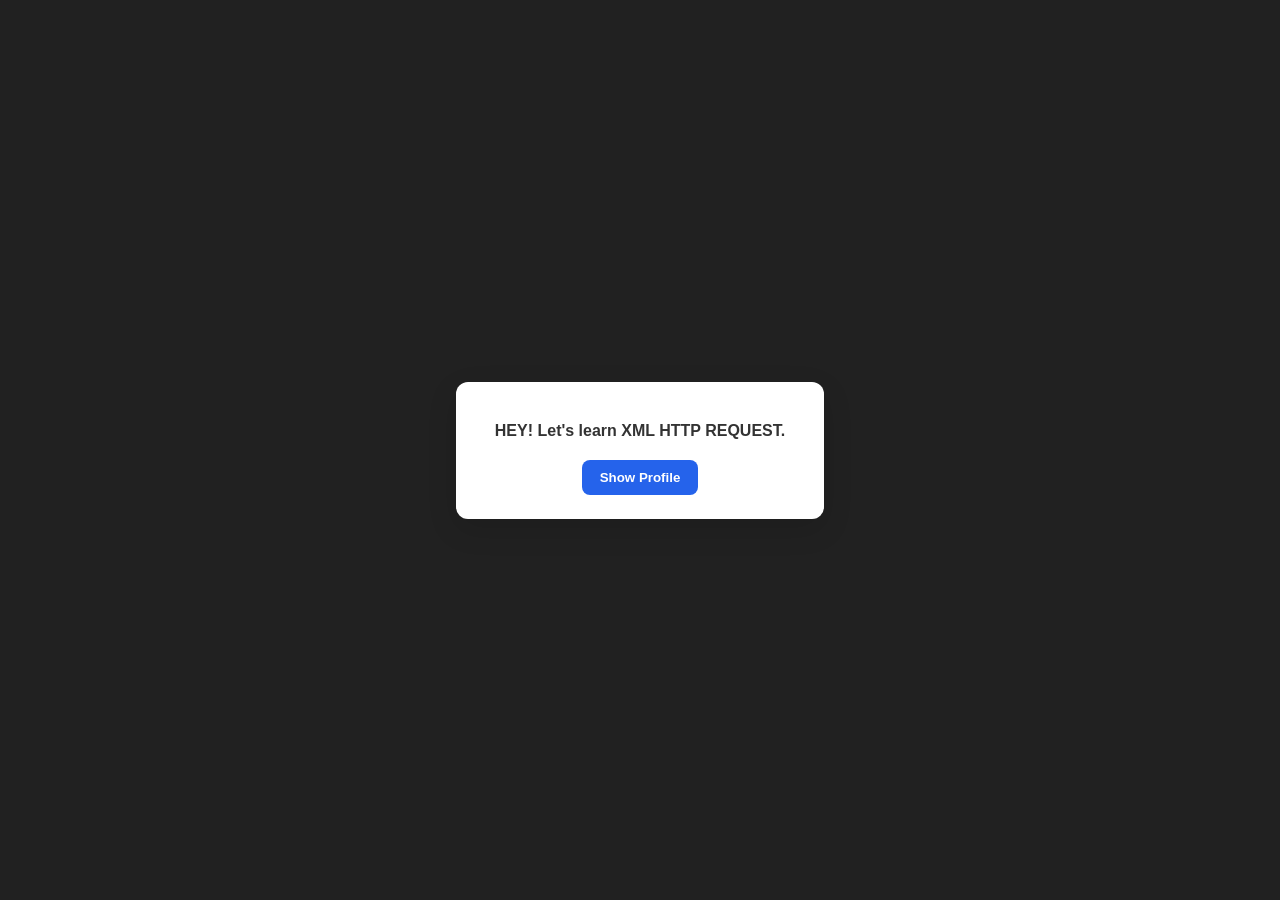
==== 08_advance_one/APIRequest.html @ cb6f441e "add files showcasing xmlhttprequest" ====
<!DOCTYPE html>
<html lang="en">

<head>
  <meta charset="UTF-8">
  <meta name="viewport" content="width=device-width, initial-scale=1.0">
  <title>XMLHttpRequest</title>
  <style>
    body {
      margin: 0;
      min-height: 100vh;
      display: flex;
      justify-content: center;
      align-items: center;
      font-family: Arial, sans-serif;
      background: #f4f6fb;
    }

    .profile-box {
      width: 320px;
      padding: 24px;
      text-align: center;
      background: white;
      border-radius: 12px;
      box-shadow: 0 10px 30px rgba(0, 0, 0, 0.12);
    }

    .profile-box p {
      margin-bottom: 20px;
      font-weight: bold;
      color: #333;
    }

    button {
      padding: 10px 18px;
      border: none;
      border-radius: 8px;
      background: #2563eb;
      color: white;
      font-weight: bold;
      cursor: pointer;
    }

    button:hover {
      background: #1d4ed8;
    }

    .profile {
      display: none;
      margin-top: 24px;
    }

    .profile img {
      width: 110px;
      height: 110px;
      border-radius: 50%;
      object-fit: cover;
      border: 4px solid #2563eb;
    }

    .username {
      margin: 14px 0 8px;
      font-size: 22px;
      color: #111827;
    }

    .stats {
      display: flex;
      justify-content: space-around;
      margin-top: 16px;
      color: #374151;
    }

    .stats strong {
      display: block;
      color: #111827;
      font-size: 20px;
    }
  </style>
</head>

<body style="background-color: #212121; color: #fff">
  <div class="profile-box">
    <p>HEY! Let's learn XML HTTP REQUEST.</p>

    <button>Show Profile</button>

    <div class="profile" id="profile">
      <img id="profilePic" src="" alt="Profile picture" />
      <h2 class="username" id="username"></h2>

      <div class="stats">
        <div>
          <strong id="followers"></strong>
          Followers
        </div>
        <div>
          <strong id="following"></strong>
          Following
        </div>
      </div>
    </div>
  </div>
  <script src="script.js"></script>
</body>

</html>
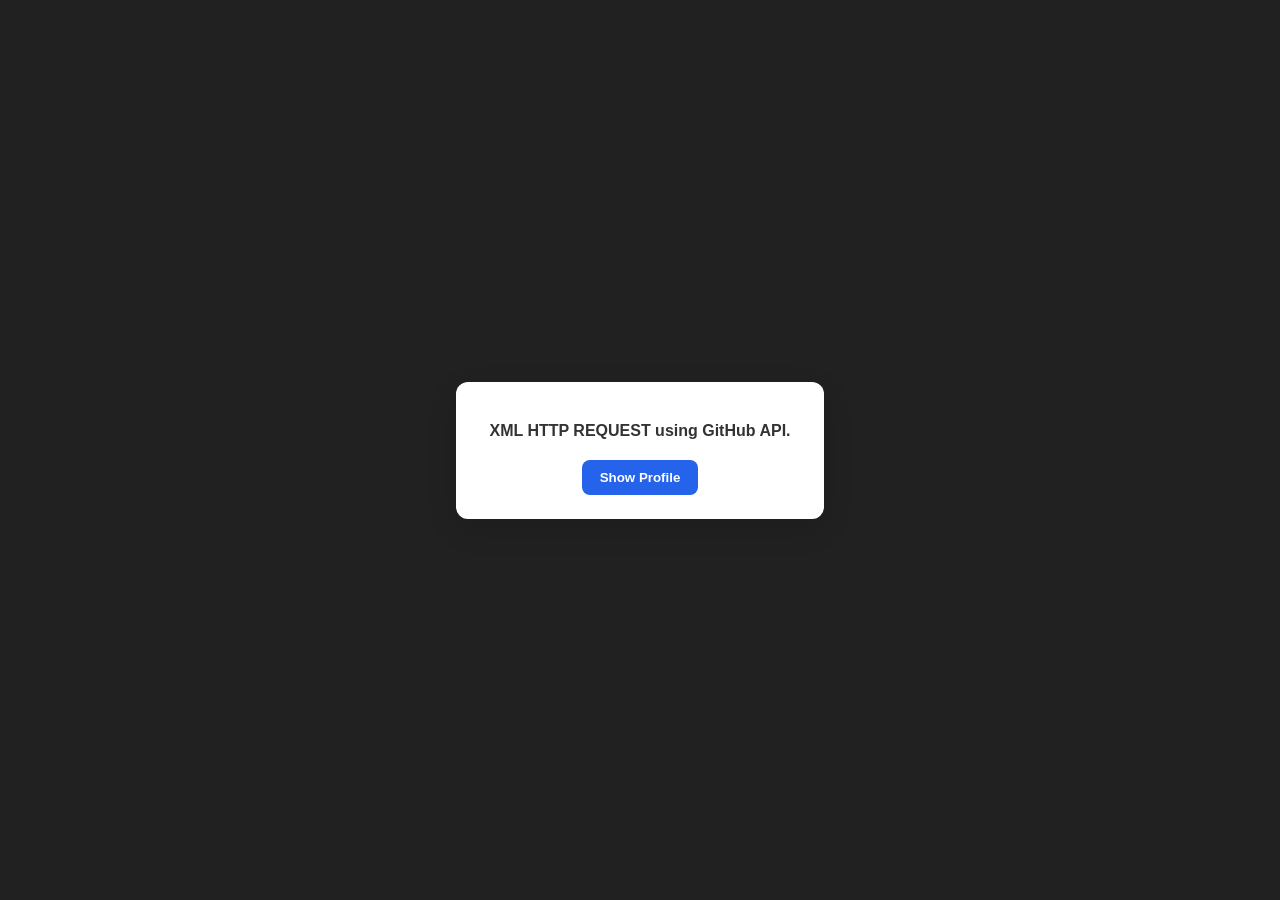
==== commit 9585e68e: "fix: improve text" ====
--- a/08_advance_one/APIRequest.html
+++ b/08_advance_one/APIRequest.html
@@ -81,7 +81,7 @@
 
 <body style="background-color: #212121; color: #fff">
   <div class="profile-box">
-    <p>HEY! Let's learn XML HTTP REQUEST.</p>
+    <p>XML HTTP REQUEST using GitHub API.</p>
 
     <button>Show Profile</button>
 
